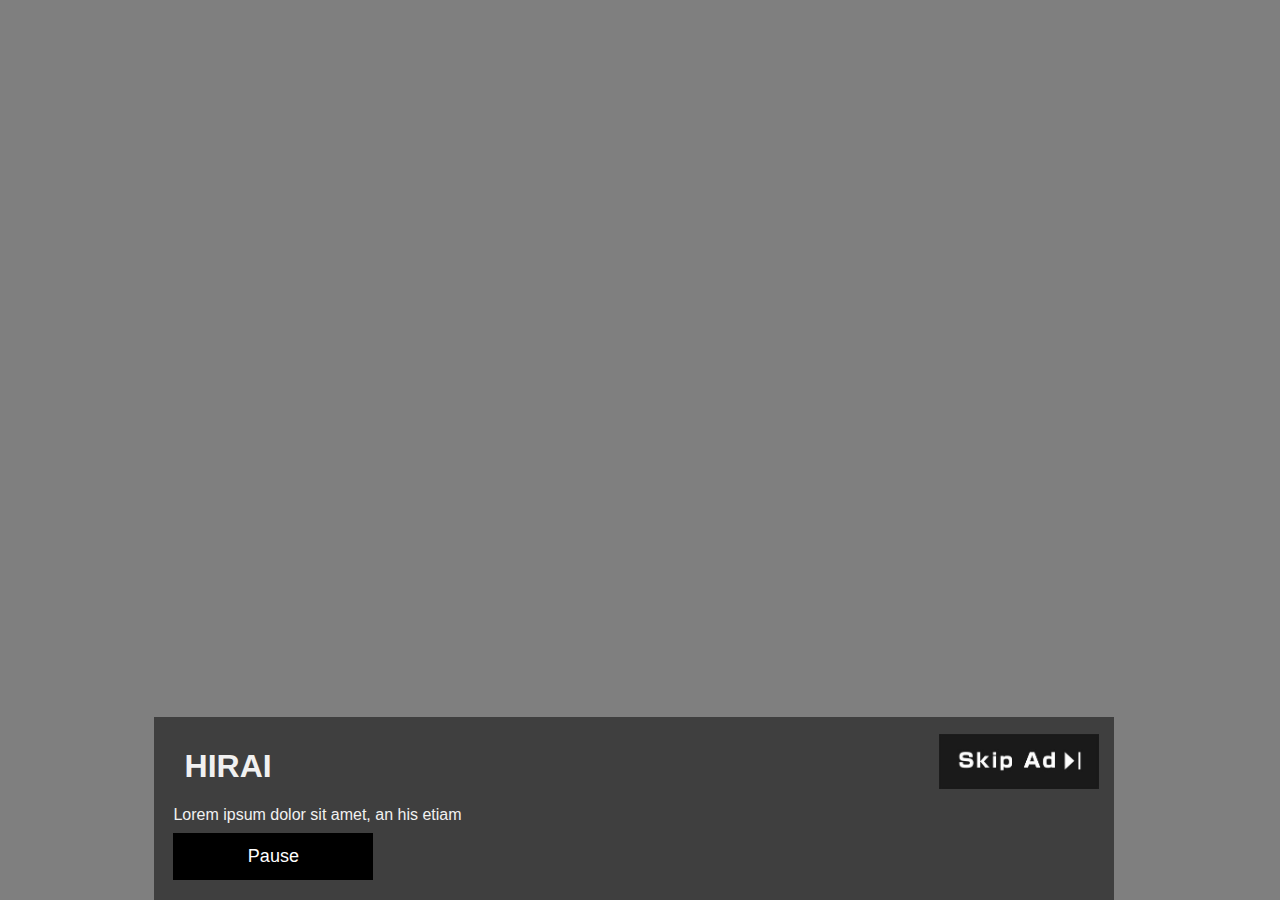
==== index.html @ aa922609 "main" ====
<!DOCTYPE html>
<html lang="en">

<head>
    <meta charset="UTF-8">
    <meta http-equiv="X-UA-Compatible" content="IE=edge">
    <meta name="viewport" content="width=device-width, initial-scale=1.0">
    <link rel="stylesheet" href="https://use.fontawesome.com/releases/v5.15.4/css/all.css"
        integrity="sha384-DyZ88mC6Up2uqS4h/KRgHuoeGwBcD4Ng9SiP4dIRy0EXTlnuz47vAwmeGwVChigm" crossorigin="anonymous">
    <link rel="stylesheet" href="css/video.css">
    <title>ひらい | HIRAI</title>
</head>

<body>
    <!DOCTYPE html>
    <html>

    <head>
        <meta name="viewport" content="width=device-width, initial-scale=1">
    </head>

    <body>
        <div class="conteiner">
            <video autoplay muted loop id="myVideo">
                <source src="video/ひらいHD採用動画2021木でつくる未来.mp4" type="video/mp4">
                Your browser does not support HTML5 video.
            </video>
            <div class="content">
                <h1>HIRAI</h1>
                <p>Lorem ipsum dolor sit amet, an his etiam
                <p>
                    <button id="myBtn" onclick="myFunction()">Pause</button>
                <div class="skip">
                    <a href="main.html"><img src="images/skip.jpg" alt=""></a>
                </div>
            </div>

        </div>

    </body>

    </html>

</body>

</html>
---- css/video.css ----
* {
  padding: 0;
  margin: 0;
  box-sizing: border-box;
}

body {
  margin: 0;
  font-family: Arial;
  height: 100vh;
}

.container{
  position: relative;
  background-color: rgba(0, 0, 0, 0.5);
  padding: 0 20%;
  width: 100%;
}

#myVideo {
  position: relative;
  background-color: rgba(0, 0, 0, 0.5);
  right: 0;
  top: 0;
  width: 100%;
  height: 100vh;
  z-index: 1;
}

.content {
  position: absolute;
  bottom: 0;
  left: 12%;
  background: rgba(0, 0, 0, 0.5);
  color: #f1f1f1;
  width: 75%;
  padding: 15px;
  z-index: 5;
}

.content h1{
  padding: 1rem;
}
.content p{
  padding: .3rem;
}

#myBtn {
  width: 200px;
  font-size: 18px;
  line-height: 1.5;
  padding: 10px;
  border: none;
  background: #000;
  color: #fff;
  cursor: pointer;
}

#myBtn:hover {
  background: #ddd;
  color: black;
}

.skip {
  position: relative;
  right: 0;
  width: 100%;
}

.skip img {
  position: absolute;
  right: 0;
  bottom: 6rem;
  width: 10rem;
}

.skip img:hover {
  opacity: .7;
}
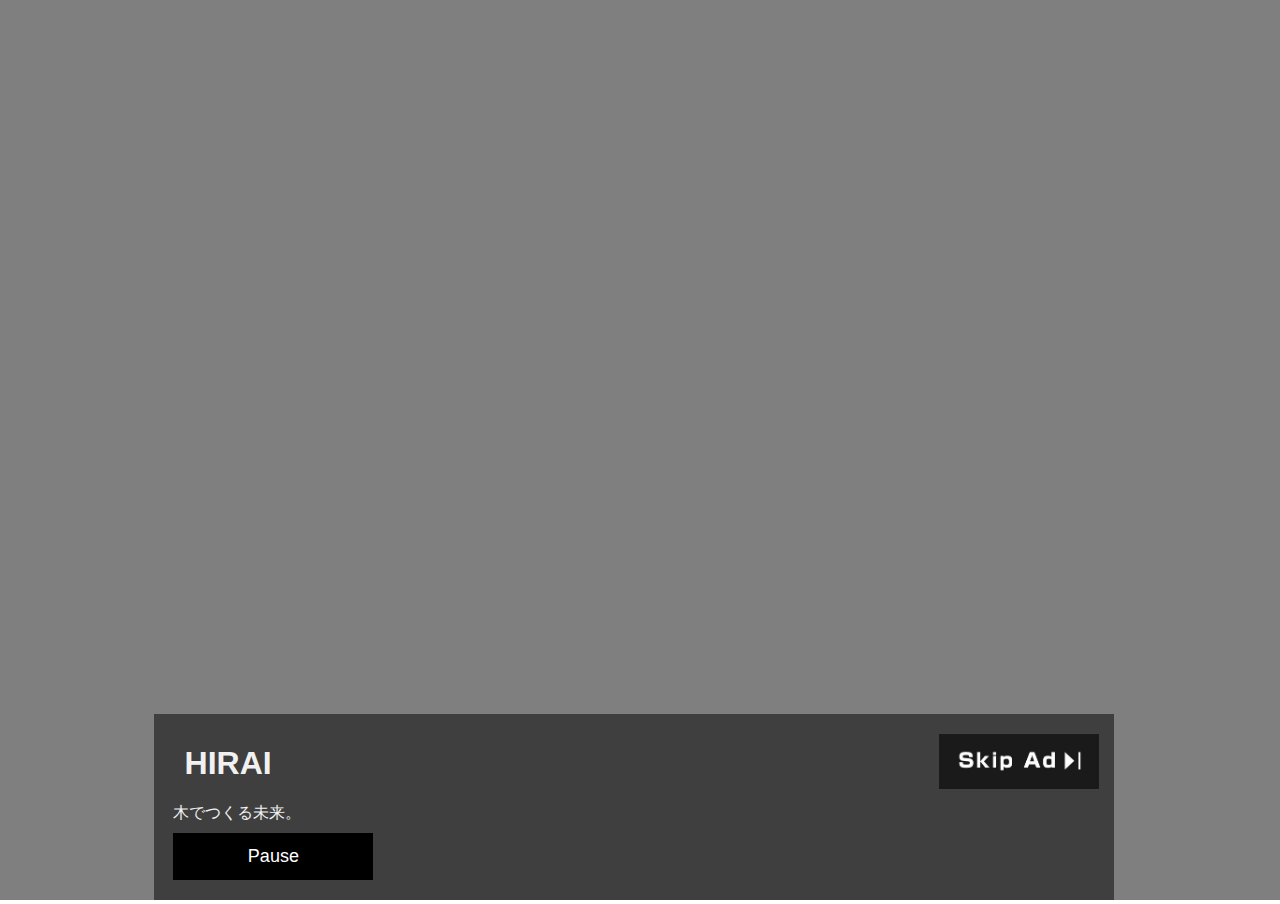
==== commit 7a564f3b: "main" ====
--- a/index.html
+++ b/index.html
@@ -23,11 +23,10 @@
         <div class="conteiner">
             <video autoplay muted loop id="myVideo">
                 <source src="video/ひらいHD採用動画2021木でつくる未来.mp4" type="video/mp4">
-                Your browser does not support HTML5 video.
             </video>
             <div class="content">
                 <h1>HIRAI</h1>
-                <p>Lorem ipsum dolor sit amet, an his etiam
+                <p>木でつくる未来。
                 <p>
                     <button id="myBtn" onclick="myFunction()">Pause</button>
                 <div class="skip">
--- a/css/video.css
+++ b/css/video.css
@@ -76,4 +76,10 @@
 
 .skip img:hover {
   opacity: .7;
+}
+
+@media (max-width: 768px) {
+  .skip img {
+    bottom: 13rem;
+  }
 }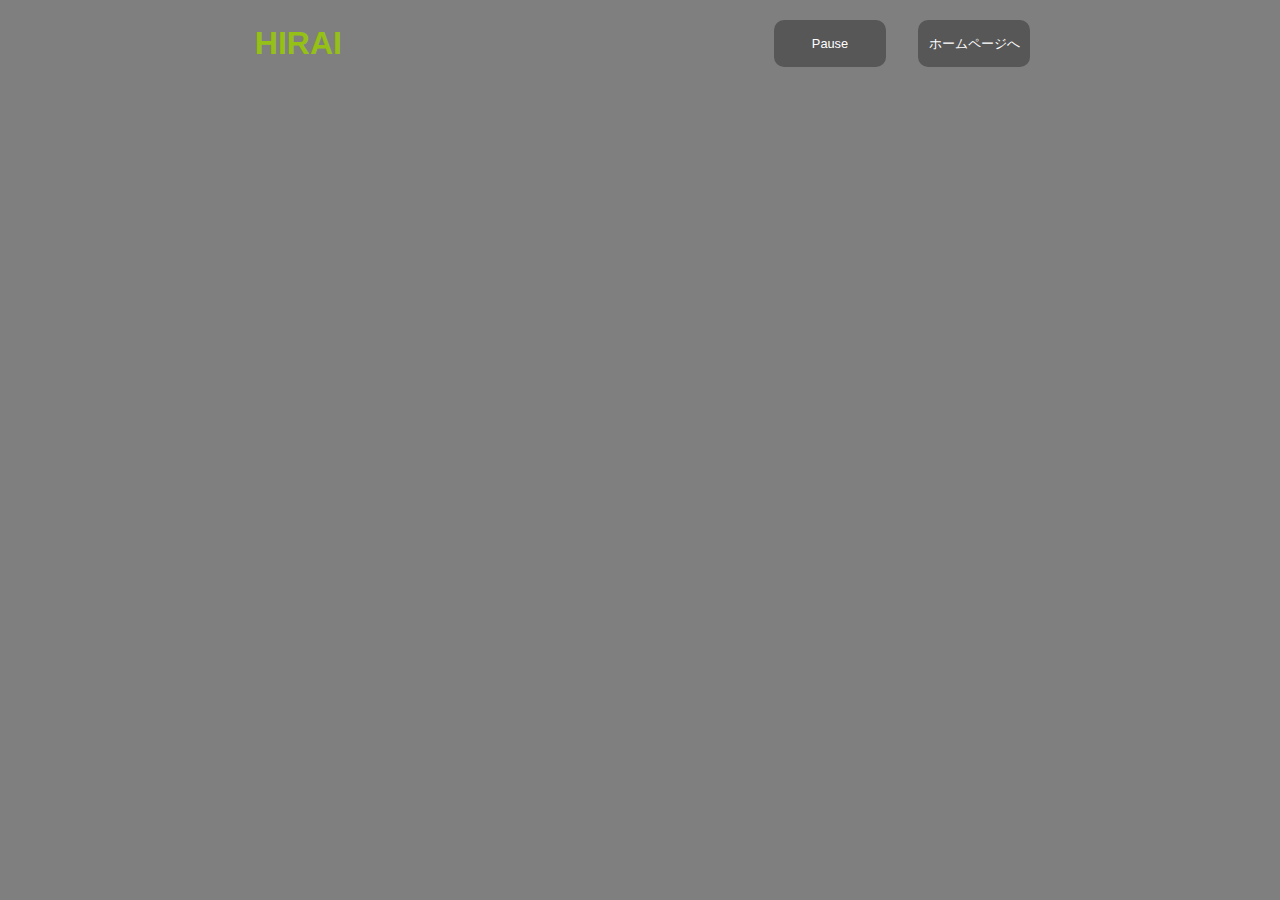
==== commit f5da5b3c: "main" ====
--- a/index.html
+++ b/index.html
@@ -21,19 +21,17 @@
 
     <body>
         <div class="conteiner">
-            <video autoplay muted loop id="myVideo">
-                <source src="video/ひらいHD採用動画2021木でつくる未来.mp4" type="video/mp4">
+            <video autoplay loop id="myVideo">
+                <source src="video//ひらいOP_CG.mp4" type="video/mp4">
             </video>
             <div class="content">
                 <h1>HIRAI</h1>
-                <p>木でつくる未来。
-                <p>
+                <div style="display: flex; justify-content: space-between;">
                     <button id="myBtn" onclick="myFunction()">Pause</button>
-                <div class="skip">
-                    <a href="main.html"><img src="images/skip.jpg" alt=""></a>
+                    <button id="myBtn"><a href=" main.html">ホームページへ</a></button>
                 </div>
             </div>
-
+            <script src="video.js"></script>
         </div>
 
     </body>
--- a/css/video.css
+++ b/css/video.css
@@ -7,20 +7,21 @@
 body {
   margin: 0;
   font-family: Arial;
+  font-size: 0;
   height: 100vh;
 }
 
 .container{
   position: relative;
+  display: grid;
+  justify-content: center;
   background-color: rgba(0, 0, 0, 0.5);
-  padding: 0 20%;
-  width: 100%;
 }
 
 #myVideo {
   position: relative;
   background-color: rgba(0, 0, 0, 0.5);
-  right: 0;
+  left: 0;
   top: 0;
   width: 100%;
   height: 100vh;
@@ -29,57 +30,83 @@
 
 .content {
   position: absolute;
-  bottom: 0;
-  left: 12%;
-  background: rgba(0, 0, 0, 0.5);
+  top: 0;
+  right: 0;
+  display: grid;
+  grid-template-columns: auto 22rem;
+  grid-gap: 1rem;
+  justify-content: space-between;
+  text-align: center;
   color: #f1f1f1;
-  width: 75%;
-  padding: 15px;
+  width: 100%;
+  padding:20px 250px;
   z-index: 5;
 }
 
 .content h1{
-  padding: 1rem;
-}
-.content p{
   padding: .3rem;
+  font-size: 2rem;
+  color: #95c015;
 }
 
+
 #myBtn {
-  width: 200px;
-  font-size: 18px;
+  width: 10rem;
+  font-size: 1.2rem;
   line-height: 1.5;
-  padding: 10px;
+  border-radius: 10px;
   border: none;
-  background: #000;
+  background: rgb(87, 87, 87);
   color: #fff;
   cursor: pointer;
 }
 
-#myBtn:hover {
+#myBtn:hover{
   background: #ddd;
   color: black;
 }
 
-.skip {
-  position: relative;
-  right: 0;
-  width: 100%;
+a{
+  text-decoration: none;
+  color: #fff;
+}
+
+#myBtn a:hover {
+  background: #ddd;
+  color: black;
 }
 
 .skip img {
   position: absolute;
-  right: 0;
-  bottom: 6rem;
   width: 10rem;
 }
 
 .skip img:hover {
   opacity: .7;
 }
+@media (max-width: 1280px){
+.content{
+  grid-template-columns: auto 16rem;
+}
+
+  #myBtn{
+    font-size: .8rem;
+    width: 7rem;
+  }
+}
 
 @media (max-width: 768px) {
-  .skip img {
-    bottom: 13rem;
+  .content{
+    grid-template-columns: auto;
+    justify-content: center;
+    padding:20px 50px;
   }
+
+  #myBtn{
+    font-size: .8rem;
+    width: 7rem;
+    padding: .4rem;
+    margin: .4rem;
+  }
+
 }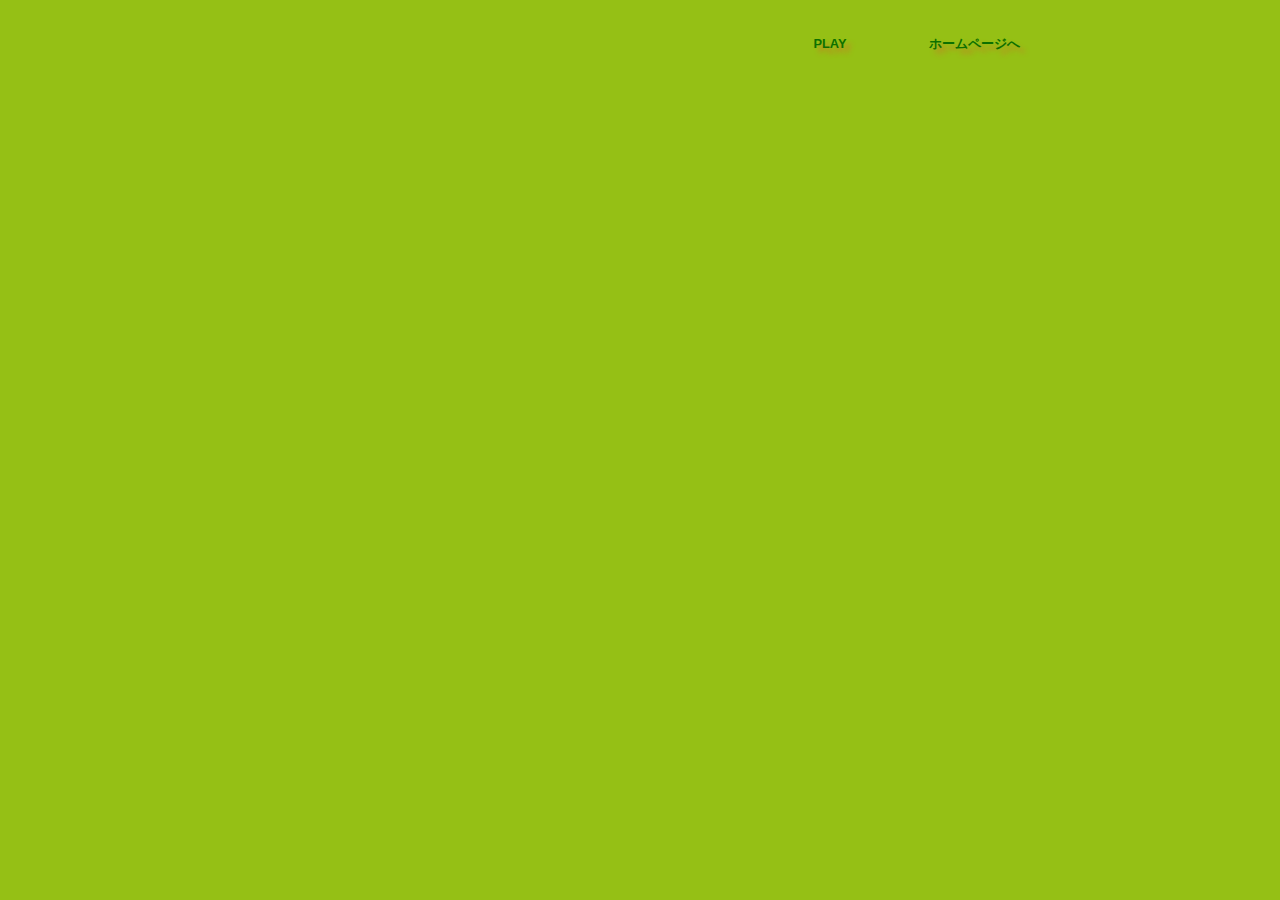
==== commit f59be5e9: "main" ====
--- a/index.html
+++ b/index.html
@@ -21,13 +21,13 @@
 
     <body>
         <div class="conteiner">
-            <video autoplay loop id="myVideo">
+            <video autoplay id="myVideo">
                 <source src="video//ひらいOP_CG.mp4" type="video/mp4">
             </video>
             <div class="content">
                 <h1>HIRAI</h1>
                 <div style="display: flex; justify-content: space-between;">
-                    <button id="myBtn" onclick="myFunction()">Pause</button>
+                    <button id="myBtn" onclick="myFunction()">PLAY</button>
                     <button id="myBtn"><a href=" main.html">ホームページへ</a></button>
                 </div>
             </div>
--- a/css/video.css
+++ b/css/video.css
@@ -15,12 +15,12 @@
   position: relative;
   display: grid;
   justify-content: center;
-  background-color: rgba(0, 0, 0, 0.5);
+  background-color: #95c015;
 }
 
 #myVideo {
   position: relative;
-  background-color: rgba(0, 0, 0, 0.5);
+  background: #95c015;
   left: 0;
   top: 0;
   width: 100%;
@@ -50,30 +50,30 @@
 }
 
 
-#myBtn {
+#myBtn{
   width: 10rem;
   font-size: 1.2rem;
+  font-weight: 900;
   line-height: 1.5;
   border-radius: 10px;
+  background:none;
   border: none;
-  background: rgb(87, 87, 87);
-  color: #fff;
+  color: rgb(13, 112, 0);
+  text-shadow: 5px 5px 5px rgb(190, 136, 34);
   cursor: pointer;
 }
 
 #myBtn:hover{
-  background: #ddd;
-  color: black;
+  color: rgb(58, 187, 127);
 }
 
 a{
   text-decoration: none;
-  color: #fff;
+  color: rgb(13, 112, 0);
 }
 
 #myBtn a:hover {
-  background: #ddd;
-  color: black;
+  color: rgb(58, 187, 127);
 }
 
 .skip img {
@@ -102,6 +102,10 @@
     padding:20px 50px;
   }
 
+  .content h1{
+    color: #706e7e;
+  }
+
   #myBtn{
     font-size: .8rem;
     width: 7rem;
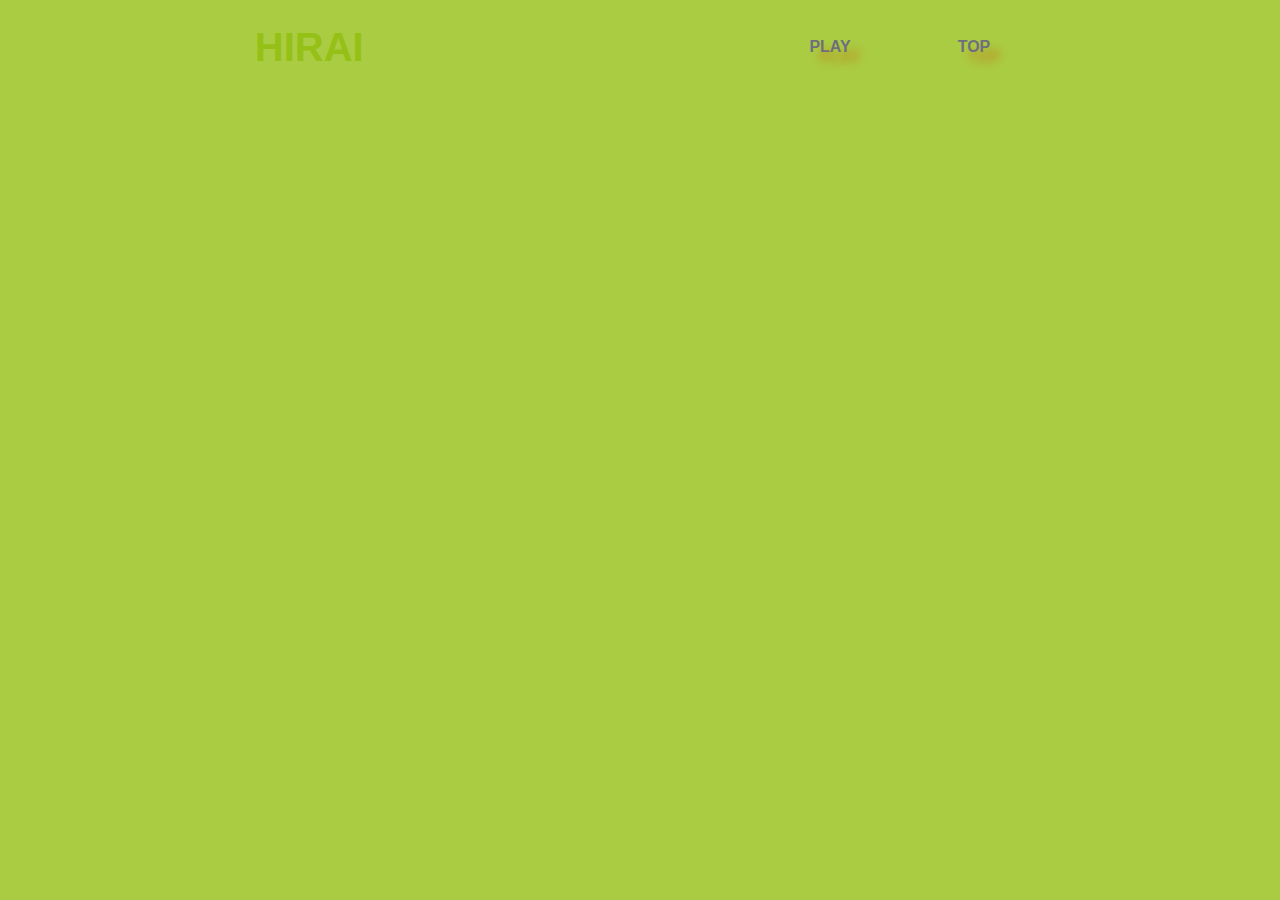
==== commit a48dae25: "main" ====
--- a/index.html
+++ b/index.html
@@ -28,7 +28,7 @@
                 <h1>HIRAI</h1>
                 <div style="display: flex; justify-content: space-between;">
                     <button id="myBtn" onclick="myFunction()">PLAY</button>
-                    <button id="myBtn"><a href=" main.html">ホームページへ</a></button>
+                    <button id="myBtn"><a href=" main.html">TOP</a></button>
                 </div>
             </div>
             <script src="video.js"></script>
--- a/css/video.css
+++ b/css/video.css
@@ -15,7 +15,6 @@
   position: relative;
   display: grid;
   justify-content: center;
-  background-color: #95c015;
 }
 
 #myVideo {
@@ -26,6 +25,7 @@
   width: 100%;
   height: 100vh;
   z-index: 1;
+  opacity: 0.8;
 }
 
 .content {
@@ -45,35 +45,35 @@
 
 .content h1{
   padding: .3rem;
-  font-size: 2rem;
+  font-size: 2.5rem;
   color: #95c015;
 }
 
 
 #myBtn{
   width: 10rem;
-  font-size: 1.2rem;
+  font-size: 1.5rem;
   font-weight: 900;
   line-height: 1.5;
   border-radius: 10px;
   background:none;
   border: none;
-  color: rgb(13, 112, 0);
-  text-shadow: 5px 5px 5px rgb(190, 136, 34);
+  color: #706e7e;
+  text-shadow: 10px 10px 10px rgb(190, 136, 34);
   cursor: pointer;
 }
 
 #myBtn:hover{
-  color: rgb(58, 187, 127);
+  color: #eee;
 }
 
 a{
   text-decoration: none;
-  color: rgb(13, 112, 0);
+  color: #706e7e;
 }
 
 #myBtn a:hover {
-  color: rgb(58, 187, 127);
+  color: #eee;
 }
 
 .skip img {
@@ -90,7 +90,7 @@
 }
 
   #myBtn{
-    font-size: .8rem;
+    font-size: 1rem;
     width: 7rem;
   }
 }
